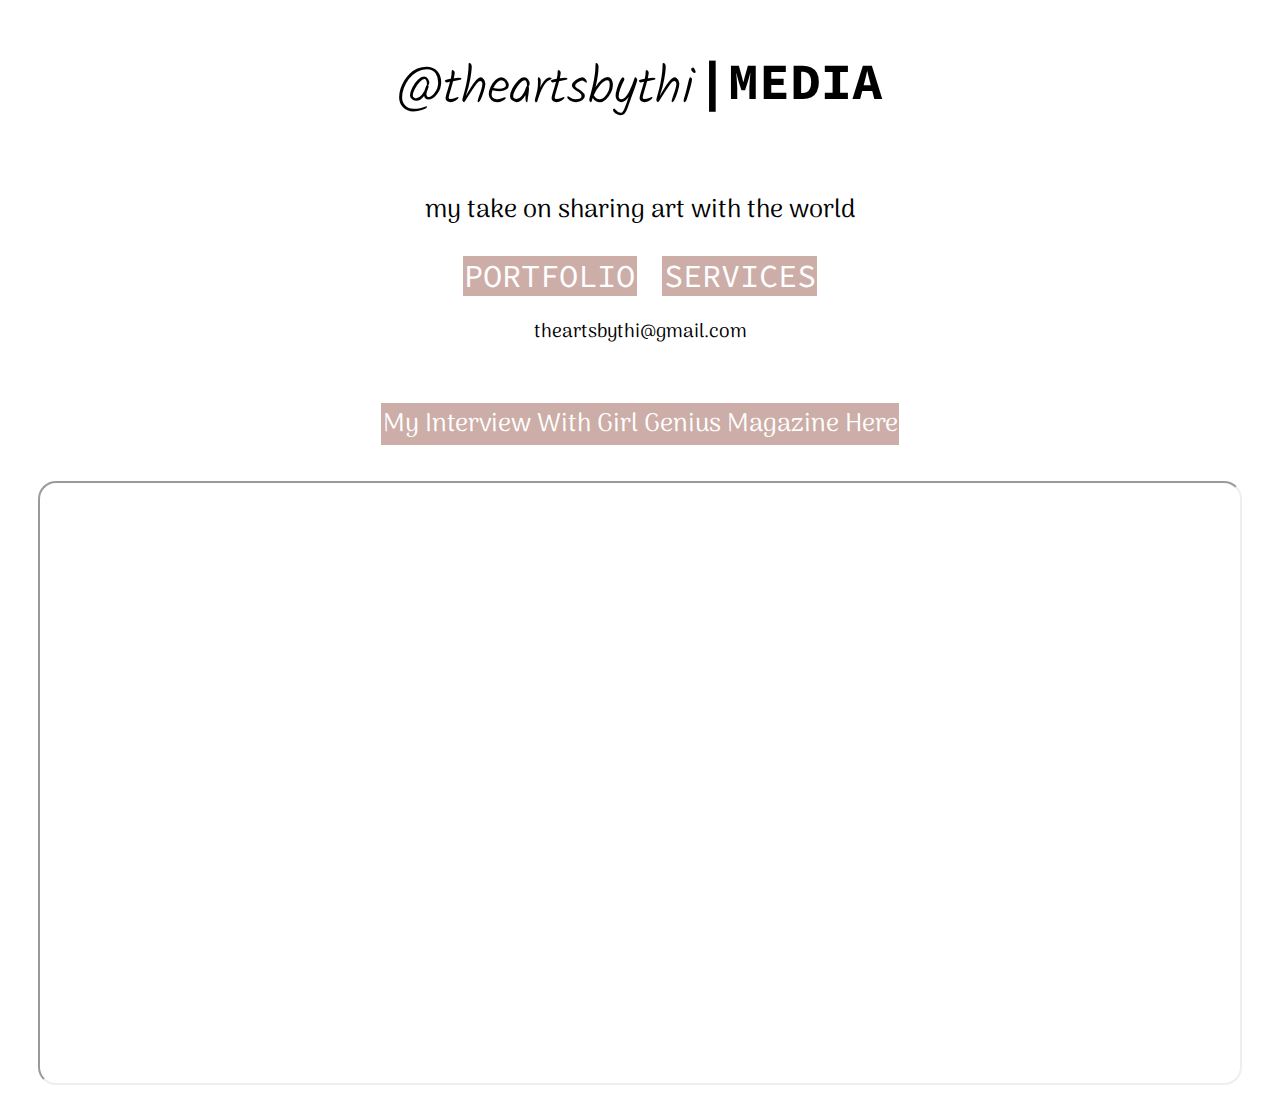
==== features.html @ 0c94a79c "Add files via upload" ====
<html>

<head> 

    <title>theartsbythi</title>
    <meta name="viewport" content="width=device-width, initial-scale=1.0">
    <link rel="stylesheet" href="index.css">
    <script src="https://ajax.googleapis.com/ajax/libs/jquery/3.4.1/jquery.min.js"></script>
    <script src="index.js"> </script>

    <!-- fonts for this page -->
    <link href="https://fonts.googleapis.com/css?family=Kalam:300&display=swap" rel="stylesheet">
    <!-- font for "theartsbythis. in css file: font-family: 'Kalam', cursive; " -->
    <link href="https://fonts.googleapis.com/css?family=Source+Code+Pro&display=swap" rel="stylesheet">
    <!-- font for pagetitle. in css file: font-family: 'Source Code Pro', monospace; -->
    <link href="https://fonts.googleapis.com/css?family=Arima+Madurai:100&display=swap" rel="stylesheet">
    <!-- font for subtitle. in css file: font-family: 'Arima Madurai', cursive; -->


</head>
    
<body>

    <!-- the header of every page  -->
    <div id="container"> 

        <h1 id="theartsbythi">@theartsbythi</h1> 

        <h1 id="pagetitle">|MEDIA</h1>

    </div>

    <p id="subtitle">my take on sharing art with the world</p>

    <center>
        <div class="navbar"> 
        <a target="_blank" href="index.html">PORTFOLIO</a>
        <a href="services.html">SERVICES</a>
        </div>
    </center>

    <p id="email">theartsbythi@gmail.com</p>

    <!-- the header of every page -->

    <br>

    <br> 

    <!-- Girl Genius Magazine -->
    <center> <a id="interview" href="https://issuu.com/girlgeniusmagazine/docs/girlgeniusmagazineissue2">My Interview With Girl Genius Magazine Here</a> </center>

    <br> 
    <br> 

    <!-- instagram page -->
    <center>
        <iframe id="instagram" src="https://www.instagram.com/theartsbythi/" style="width: 1200px; height: 600px;"> </frame>
    </center>

    <div class="footer">
        <p>© @theartsbythi. Repost with credit/permission. All rights reserved. | Coded By: Tran Le </p> <br>
    
        </p>
      </div>
      
</body>

</html>
---- index.css ----
/* style of the header of every page */
#theartsbythi {
    font-family: 'Kalam', cursive;
    font-weight: lighter;
    font-size: 4vw;
    padding-right: 0.2vw;
}

#container {
    display: flex;
    flex-direction: row;
    justify-content: center;
    padding-top: 0.5vw;
    padding-left: 0.5vw;
    padding-right: 0.5vw;

}

#pagetitle {
    font-family: 'Source Code Pro', monospace;
    font-size: 4vw;
}

#subtitle {
    font-family: 'Arima Madurai', cursive;
    font-size: 2vw;
    text-align: center;
}

#email {
    font-family: 'Arima Madurai', cursive;
    font-size: 1.5vw;
    text-align: center;
    padding-top: 0.05vw;    
    /* need to decrease the padding */
}


/* style for the image portfolio */
.images {
    display: flex;
    width: 55vw;
    flex-direction: row;
    justify-content: space-evenly;
    margin: auto;
    margin-bottom: 3vw;
}

.images img {
    height: 30vw;
    width: 25vw;
    margin: 2vw;
}

/* navigation bar */
.navbar {
    font-family: 'Source Code Pro', monospace;
    display: flex;
    justify-content: center;
    font-size: 2.5vw;
    margin: auto;
    width: 55vw;
}
 .navbar a:first-child {
    margin-right: 2vw;
 }

a:link, a:visited {
    background-color: #CCADA7;
    color: white;
    padding: 0.01vw 0.1vw;
    text-align: center;
    text-decoration: none;
    display: inline-block;
  }
  
  a:hover, a:active {
    background-color:#c79b91;
  }

/* services style */
#servicetitle {
    padding-top: 5vw;
    font-family: 'Arima Madurai', cursive;
    font-style: bold;    
    font-size: 3vw;
    text-align: center;
}

#servicedescription {
    font-family: 'Arima Madurai', cursive;
    font-size: 2vw;
    text-align: center;
    margin-left: 15vw;
    margin-right: 15vw;
}

/* media style */
#interview {
    font-size: 2vw;
    font-family: 'Arima Madurai', cursive;
}

#instagram {
    border-radius: 2vh;
}

/* footer */
.footer {
    position: relative;
    left: 0;
    bottom: 0;
    width: 100%;
    background-color: #b3cee1;
    color: grey;
    text-align: center;
    font-family: 'Open Sans Condensed', sans-serif;
    font-size: 12px;
  }
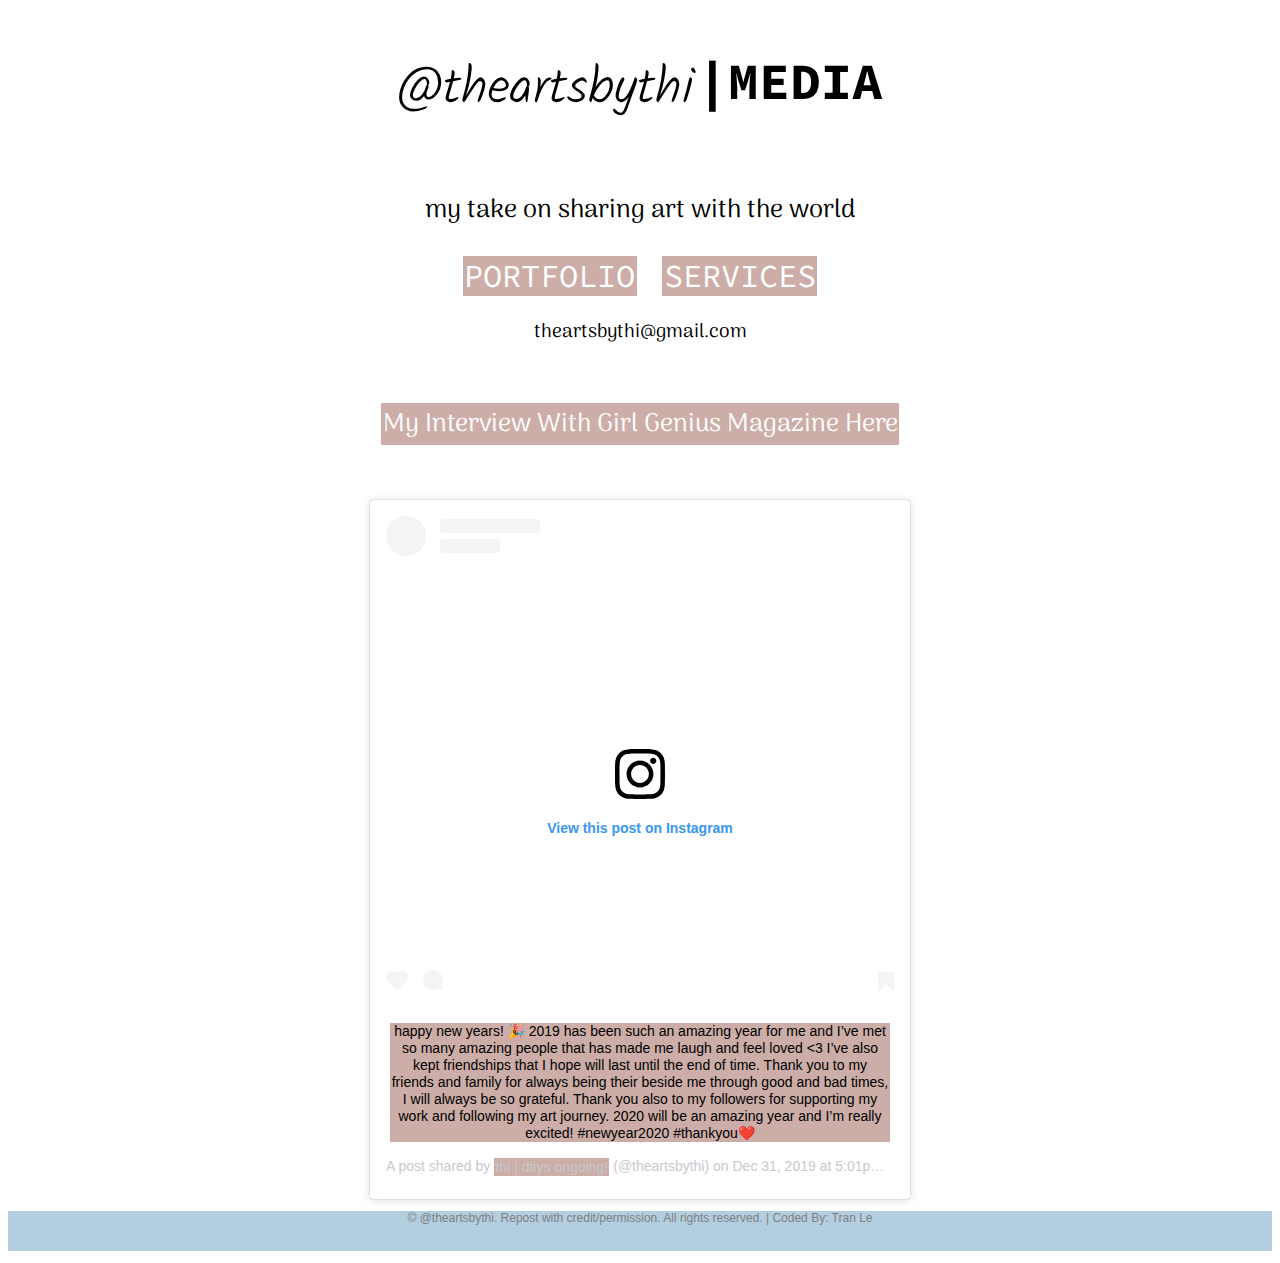
==== commit 9a0459f2: "Add files via upload" ====
--- a/features.html
+++ b/features.html
@@ -52,11 +52,10 @@
 
     <br> 
     <br> 
-
+    <br>
     <!-- instagram page -->
     <center>
-        <iframe id="instagram" src="https://www.instagram.com/theartsbythi/" style="width: 1200px; height: 600px;"> </frame>
-    </center>
+<blockquote class="instagram-media" data-instgrm-captioned data-instgrm-permalink="https://www.instagram.com/p/B6wgMkMAEf2/?utm_source=ig_embed&amp;utm_campaign=loading" data-instgrm-version="12" style=" background:#FFF; border:0; border-radius:3px; box-shadow:0 0 1px 0 rgba(0,0,0,0.5),0 1px 10px 0 rgba(0,0,0,0.15); margin: 1px; max-width:540px; min-width:326px; padding:0; width:99.375%; width:-webkit-calc(100% - 2px); width:calc(100% - 2px);"><div style="padding:16px;"> <a href="https://www.instagram.com/p/B6wgMkMAEf2/?utm_source=ig_embed&amp;utm_campaign=loading" style=" background:#FFFFFF; line-height:0; padding:0 0; text-align:center; text-decoration:none; width:100%;" target="_blank"> <div style=" display: flex; flex-direction: row; align-items: center;"> <div style="background-color: #F4F4F4; border-radius: 50%; flex-grow: 0; height: 40px; margin-right: 14px; width: 40px;"></div> <div style="display: flex; flex-direction: column; flex-grow: 1; justify-content: center;"> <div style=" background-color: #F4F4F4; border-radius: 4px; flex-grow: 0; height: 14px; margin-bottom: 6px; width: 100px;"></div> <div style=" background-color: #F4F4F4; border-radius: 4px; flex-grow: 0; height: 14px; width: 60px;"></div></div></div><div style="padding: 19% 0;"></div> <div style="display:block; height:50px; margin:0 auto 12px; width:50px;"><svg width="50px" height="50px" viewBox="0 0 60 60" version="1.1" xmlns="https://www.w3.org/2000/svg" xmlns:xlink="https://www.w3.org/1999/xlink"><g stroke="none" stroke-width="1" fill="none" fill-rule="evenodd"><g transform="translate(-511.000000, -20.000000)" fill="#000000"><g><path d="M556.869,30.41 C554.814,30.41 553.148,32.076 553.148,34.131 C553.148,36.186 554.814,37.852 556.869,37.852 C558.924,37.852 560.59,36.186 560.59,34.131 C560.59,32.076 558.924,30.41 556.869,30.41 M541,60.657 C535.114,60.657 530.342,55.887 530.342,50 C530.342,44.114 535.114,39.342 541,39.342 C546.887,39.342 551.658,44.114 551.658,50 C551.658,55.887 546.887,60.657 541,60.657 M541,33.886 C532.1,33.886 524.886,41.1 524.886,50 C524.886,58.899 532.1,66.113 541,66.113 C549.9,66.113 557.115,58.899 557.115,50 C557.115,41.1 549.9,33.886 541,33.886 M565.378,62.101 C565.244,65.022 564.756,66.606 564.346,67.663 C563.803,69.06 563.154,70.057 562.106,71.106 C561.058,72.155 560.06,72.803 558.662,73.347 C557.607,73.757 556.021,74.244 553.102,74.378 C549.944,74.521 548.997,74.552 541,74.552 C533.003,74.552 532.056,74.521 528.898,74.378 C525.979,74.244 524.393,73.757 523.338,73.347 C521.94,72.803 520.942,72.155 519.894,71.106 C518.846,70.057 518.197,69.06 517.654,67.663 C517.244,66.606 516.755,65.022 516.623,62.101 C516.479,58.943 516.448,57.996 516.448,50 C516.448,42.003 516.479,41.056 516.623,37.899 C516.755,34.978 517.244,33.391 517.654,32.338 C518.197,30.938 518.846,29.942 519.894,28.894 C520.942,27.846 521.94,27.196 523.338,26.654 C524.393,26.244 525.979,25.756 528.898,25.623 C532.057,25.479 533.004,25.448 541,25.448 C548.997,25.448 549.943,25.479 553.102,25.623 C556.021,25.756 557.607,26.244 558.662,26.654 C560.06,27.196 561.058,27.846 562.106,28.894 C563.154,29.942 563.803,30.938 564.346,32.338 C564.756,33.391 565.244,34.978 565.378,37.899 C565.522,41.056 565.552,42.003 565.552,50 C565.552,57.996 565.522,58.943 565.378,62.101 M570.82,37.631 C570.674,34.438 570.167,32.258 569.425,30.349 C568.659,28.377 567.633,26.702 565.965,25.035 C564.297,23.368 562.623,22.342 560.652,21.575 C558.743,20.834 556.562,20.326 553.369,20.18 C550.169,20.033 549.148,20 541,20 C532.853,20 531.831,20.033 528.631,20.18 C525.438,20.326 523.257,20.834 521.349,21.575 C519.376,22.342 517.703,23.368 516.035,25.035 C514.368,26.702 513.342,28.377 512.574,30.349 C511.834,32.258 511.326,34.438 511.181,37.631 C511.035,40.831 511,41.851 511,50 C511,58.147 511.035,59.17 511.181,62.369 C511.326,65.562 511.834,67.743 512.574,69.651 C513.342,71.625 514.368,73.296 516.035,74.965 C517.703,76.634 519.376,77.658 521.349,78.425 C523.257,79.167 525.438,79.673 528.631,79.82 C531.831,79.965 532.853,80.001 541,80.001 C549.148,80.001 550.169,79.965 553.369,79.82 C556.562,79.673 558.743,79.167 560.652,78.425 C562.623,77.658 564.297,76.634 565.965,74.965 C567.633,73.296 568.659,71.625 569.425,69.651 C570.167,67.743 570.674,65.562 570.82,62.369 C570.966,59.17 571,58.147 571,50 C571,41.851 570.966,40.831 570.82,37.631"></path></g></g></g></svg></div><div style="padding-top: 8px;"> <div style=" color:#3897f0; font-family:Arial,sans-serif; font-size:14px; font-style:normal; font-weight:550; line-height:18px;"> View this post on Instagram</div></div><div style="padding: 12.5% 0;"></div> <div style="display: flex; flex-direction: row; margin-bottom: 14px; align-items: center;"><div> <div style="background-color: #F4F4F4; border-radius: 50%; height: 12.5px; width: 12.5px; transform: translateX(0px) translateY(7px);"></div> <div style="background-color: #F4F4F4; height: 12.5px; transform: rotate(-45deg) translateX(3px) translateY(1px); width: 12.5px; flex-grow: 0; margin-right: 14px; margin-left: 2px;"></div> <div style="background-color: #F4F4F4; border-radius: 50%; height: 12.5px; width: 12.5px; transform: translateX(9px) translateY(-18px);"></div></div><div style="margin-left: 8px;"> <div style=" background-color: #F4F4F4; border-radius: 50%; flex-grow: 0; height: 20px; width: 20px;"></div> <div style=" width: 0; height: 0; border-top: 2px solid transparent; border-left: 6px solid #f4f4f4; border-bottom: 2px solid transparent; transform: translateX(16px) translateY(-4px) rotate(30deg)"></div></div><div style="margin-left: auto;"> <div style=" width: 0px; border-top: 8px solid #F4F4F4; border-right: 8px solid transparent; transform: translateY(16px);"></div> <div style=" background-color: #F4F4F4; flex-grow: 0; height: 12px; width: 16px; transform: translateY(-4px);"></div> <div style=" width: 0; height: 0; border-top: 8px solid #F4F4F4; border-left: 8px solid transparent; transform: translateY(-4px) translateX(8px);"></div></div></div></a> <p style=" margin:8px 0 0 0; padding:0 4px;"> <a href="https://www.instagram.com/p/B6wgMkMAEf2/?utm_source=ig_embed&amp;utm_campaign=loading" style=" color:#000; font-family:Arial,sans-serif; font-size:14px; font-style:normal; font-weight:normal; line-height:17px; text-decoration:none; word-wrap:break-word;" target="_blank">happy new years! 🎉 2019 has been such an amazing year for me and I’ve met so many amazing people that has made me laugh and feel loved &lt;3 I’ve also kept friendships that I hope will last until the end of time. Thank you to my friends and family for always being their beside me through good and bad times, I will always be so grateful. Thank you also to my followers for supporting my work and following my art journey. 2020 will be an amazing year and I’m really excited! #newyear2020 #thankyou❤️</a></p> <p style=" color:#c9c8cd; font-family:Arial,sans-serif; font-size:14px; line-height:17px; margin-bottom:0; margin-top:8px; overflow:hidden; padding:8px 0 7px; text-align:center; text-overflow:ellipsis; white-space:nowrap;">A post shared by <a href="https://www.instagram.com/theartsbythi/?utm_source=ig_embed&amp;utm_campaign=loading" style=" color:#c9c8cd; font-family:Arial,sans-serif; font-size:14px; font-style:normal; font-weight:normal; line-height:17px;" target="_blank"> thi | dtiys ongoing!</a> (@theartsbythi) on <time style=" font-family:Arial,sans-serif; font-size:14px; line-height:17px;" datetime="2020-01-01T01:01:59+00:00">Dec 31, 2019 at 5:01pm PST</time></p></div></blockquote> <script async src="//www.instagram.com/embed.js"></script>    </center>
 
     <div class="footer">
         <p>© @theartsbythi. Repost with credit/permission. All rights reserved. | Coded By: Tran Le </p> <br>
